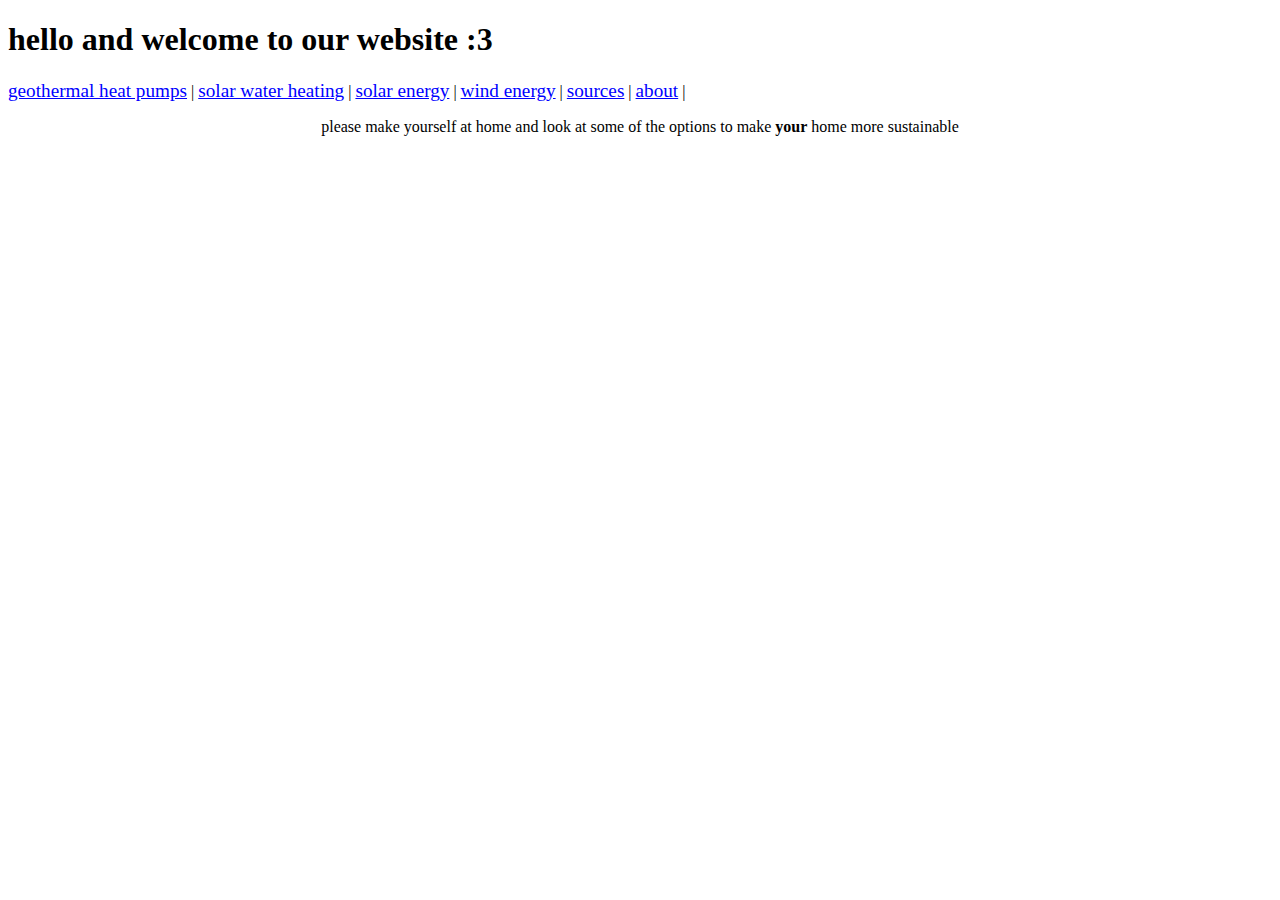
==== index.html @ e5ca70d5 "added everything" ====
<!DOCTYPE html>
<html lang="en">
<head>
    <link rel="stylesheet" href="style.css">
    <meta charset="UTF-8">
    <title>TSA website demo</title>
</head>
<body>
    <h1>hello and welcome to our website :3</h1>

    <!-- this is the bar at the top of the screen that has links to the other webpages -->
    <a class="contents" href="./pages/geotherm.html">geothermal heat pumps</a> <a>|</a>
    <a class="contents" href="./pages/solar_water.html">solar water heating</a> <a>|</a>
    <a class="contents" href="./pages/solar.html">solar energy</a> <a>|</a>
    <a class="contents" href="./pages/wind.html">wind energy</a> <a>|</a>
    <a class="contents" href="./pages/sources.html">sources</a> <a>|</a>
    <a class="contents" href="./pages/about.html">about</a> <a>|</a>

    <P>please make yourself at home and look at some of the options to make <b>your</b> home more sustainable</p>
</body>
</html>
---- style.css ----
.contents {
    color: blue;
    font-size: larger;
    text-align: center;
}

p {
  text-align: center;  
}
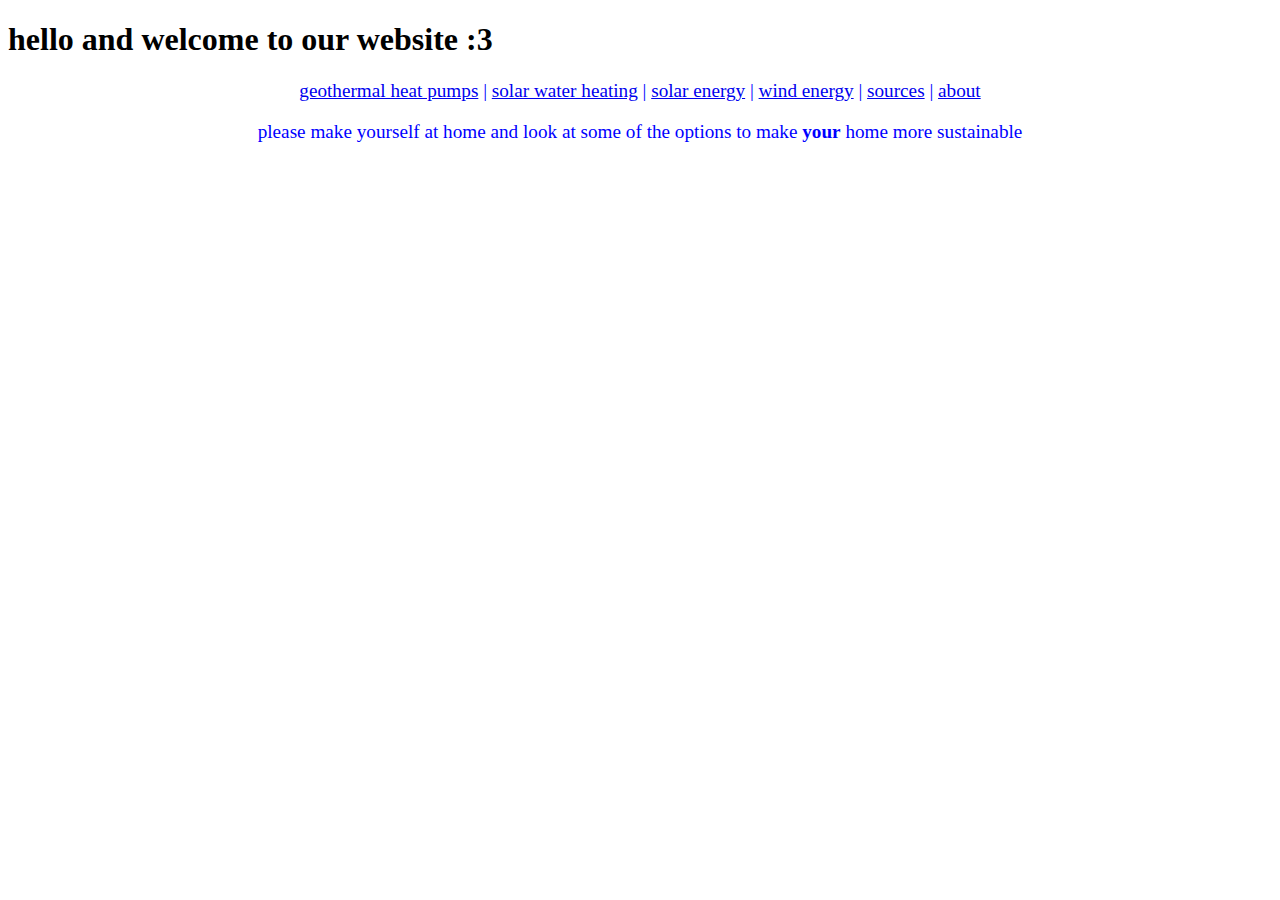
==== commit 5962eba8: "fixed <a> tag centering. added comments" ====
--- a/index.html
+++ b/index.html
@@ -7,15 +7,17 @@
 </head>
 <body>
     <h1>hello and welcome to our website :3</h1>
+    
+    <!-- this is the bar at the top of the screen that has links to the other webpages -->
+    <div class="contents">
+        <a href="./pages/geotherm.html">geothermal heat pumps</a> <a>|</a>
+        <a href="./pages/solar_water.html">solar water heating</a> <a>|</a>
+        <a href="./pages/solar.html">solar energy</a> <a>|</a>
+        <a href="./pages/wind.html">wind energy</a> <a>|</a>
+        <a href="./pages/sources.html">sources</a> <a>|</a>
+        <a href="./pages/about.html">about</a>
+    </div>
 
-    <!-- this is the bar at the top of the screen that has links to the other webpages -->
-    <a class="contents" href="./pages/geotherm.html">geothermal heat pumps</a> <a>|</a>
-    <a class="contents" href="./pages/solar_water.html">solar water heating</a> <a>|</a>
-    <a class="contents" href="./pages/solar.html">solar energy</a> <a>|</a>
-    <a class="contents" href="./pages/wind.html">wind energy</a> <a>|</a>
-    <a class="contents" href="./pages/sources.html">sources</a> <a>|</a>
-    <a class="contents" href="./pages/about.html">about</a> <a>|</a>
-
-    <P>please make yourself at home and look at some of the options to make <b>your</b> home more sustainable</p>
+    <P class="contents">please make yourself at home and look at some of the options to make <b>your</b> home more sustainable</p>
 </body>
 </html>--- a/style.css
+++ b/style.css
@@ -2,8 +2,4 @@
     color: blue;
     font-size: larger;
     text-align: center;
-}
-
-p {
-  text-align: center;  
 }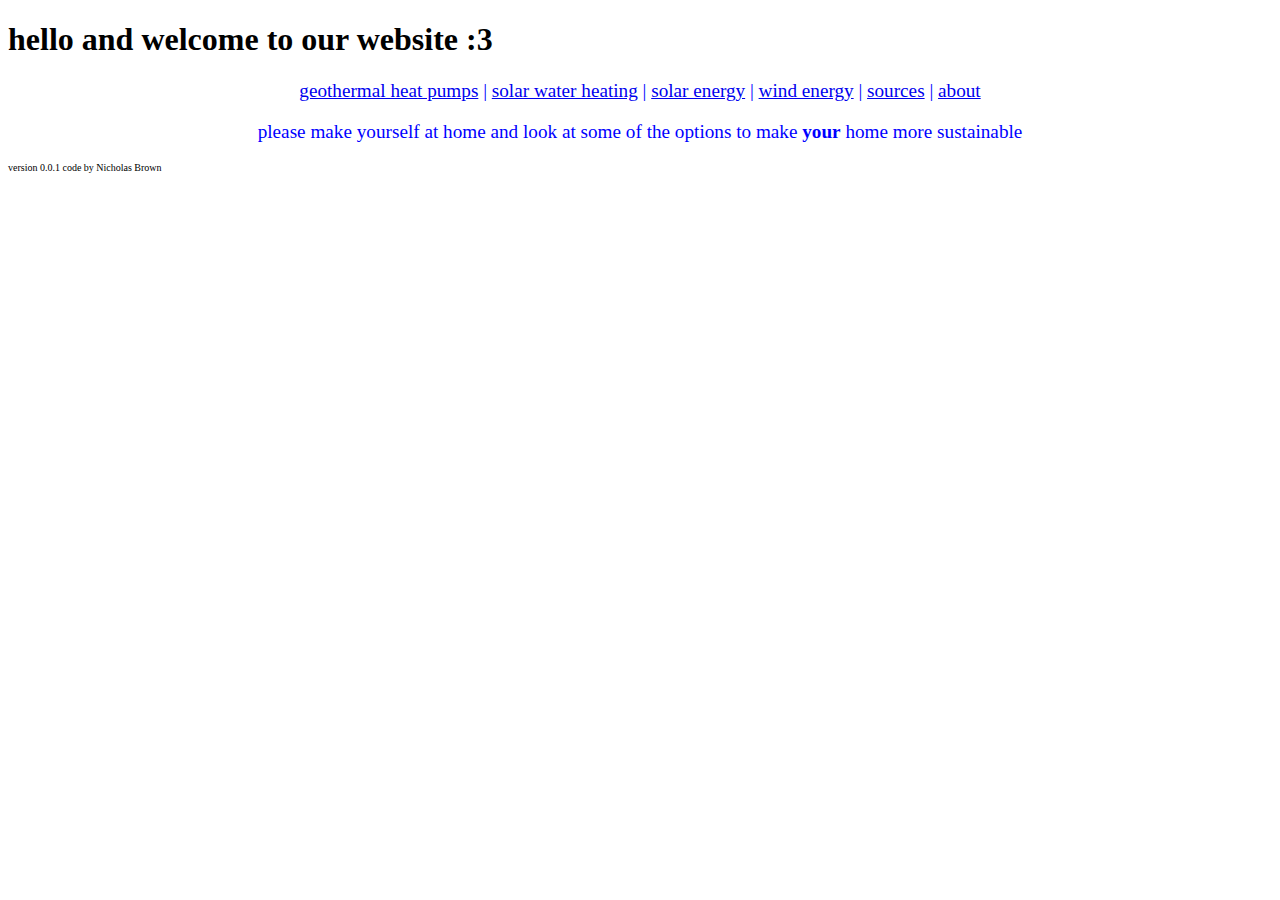
==== commit 1356b869: "added version number and removed about.html" ====
--- a/index.html
+++ b/index.html
@@ -19,5 +19,7 @@
     </div>
 
     <P class="contents">please make yourself at home and look at some of the options to make <b>your</b> home more sustainable</p>
+
+        <div class="version">version 0.0.1 code by Nicholas Brown</div>
 </body>
 </html>--- a/style.css
+++ b/style.css
@@ -2,4 +2,8 @@
     color: blue;
     font-size: larger;
     text-align: center;
+}
+
+.version {
+    font-size: x-small;
 }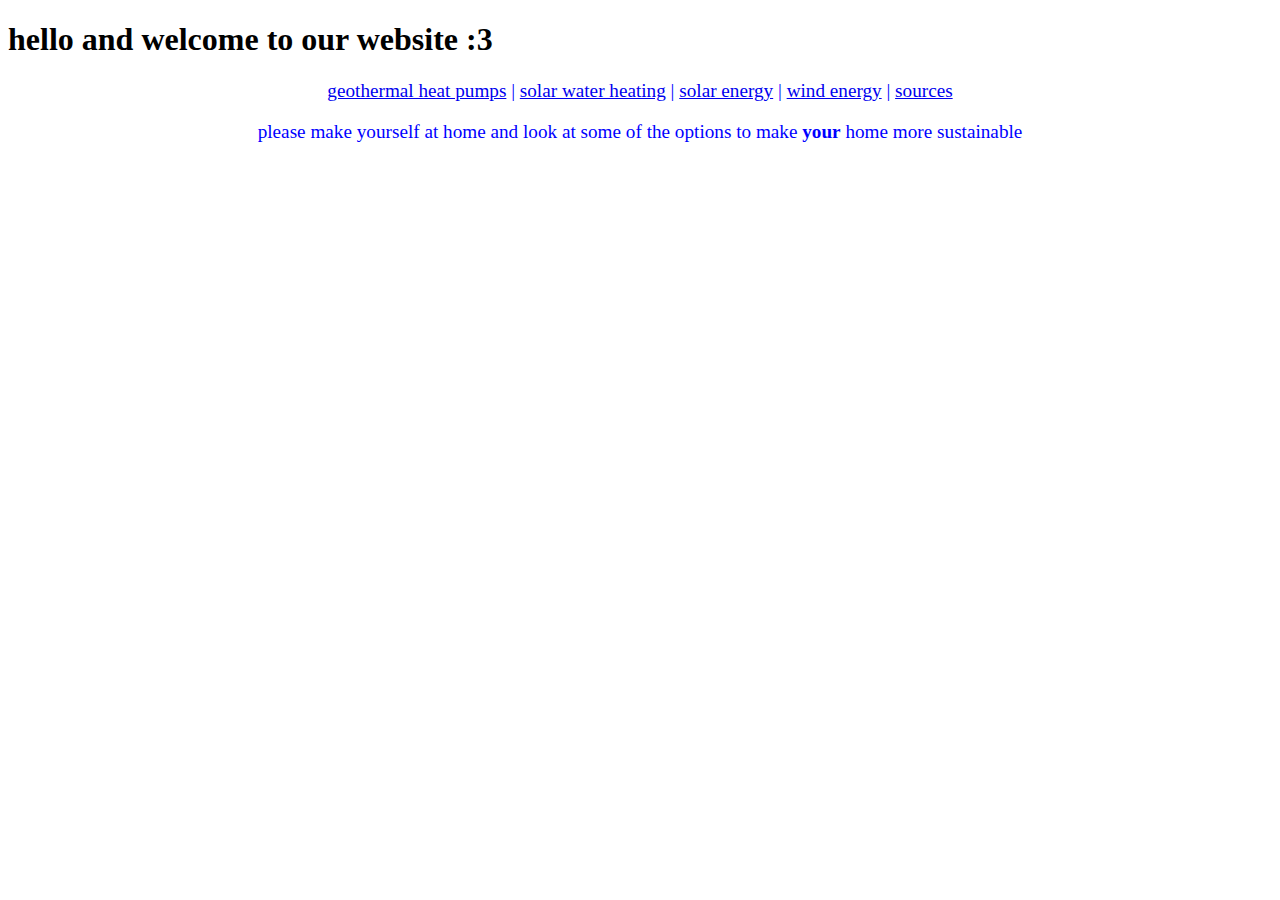
==== commit 7daa3175: "removed links to about.html in the contents bar" ====
--- a/index.html
+++ b/index.html
@@ -14,12 +14,9 @@
         <a href="./pages/solar_water.html">solar water heating</a> <a>|</a>
         <a href="./pages/solar.html">solar energy</a> <a>|</a>
         <a href="./pages/wind.html">wind energy</a> <a>|</a>
-        <a href="./pages/sources.html">sources</a> <a>|</a>
-        <a href="./pages/about.html">about</a>
+        <a href="./pages/sources.html">sources</a>
     </div>
 
     <P class="contents">please make yourself at home and look at some of the options to make <b>your</b> home more sustainable</p>
-
-        <div class="version">version 0.0.1 code by Nicholas Brown</div>
 </body>
 </html>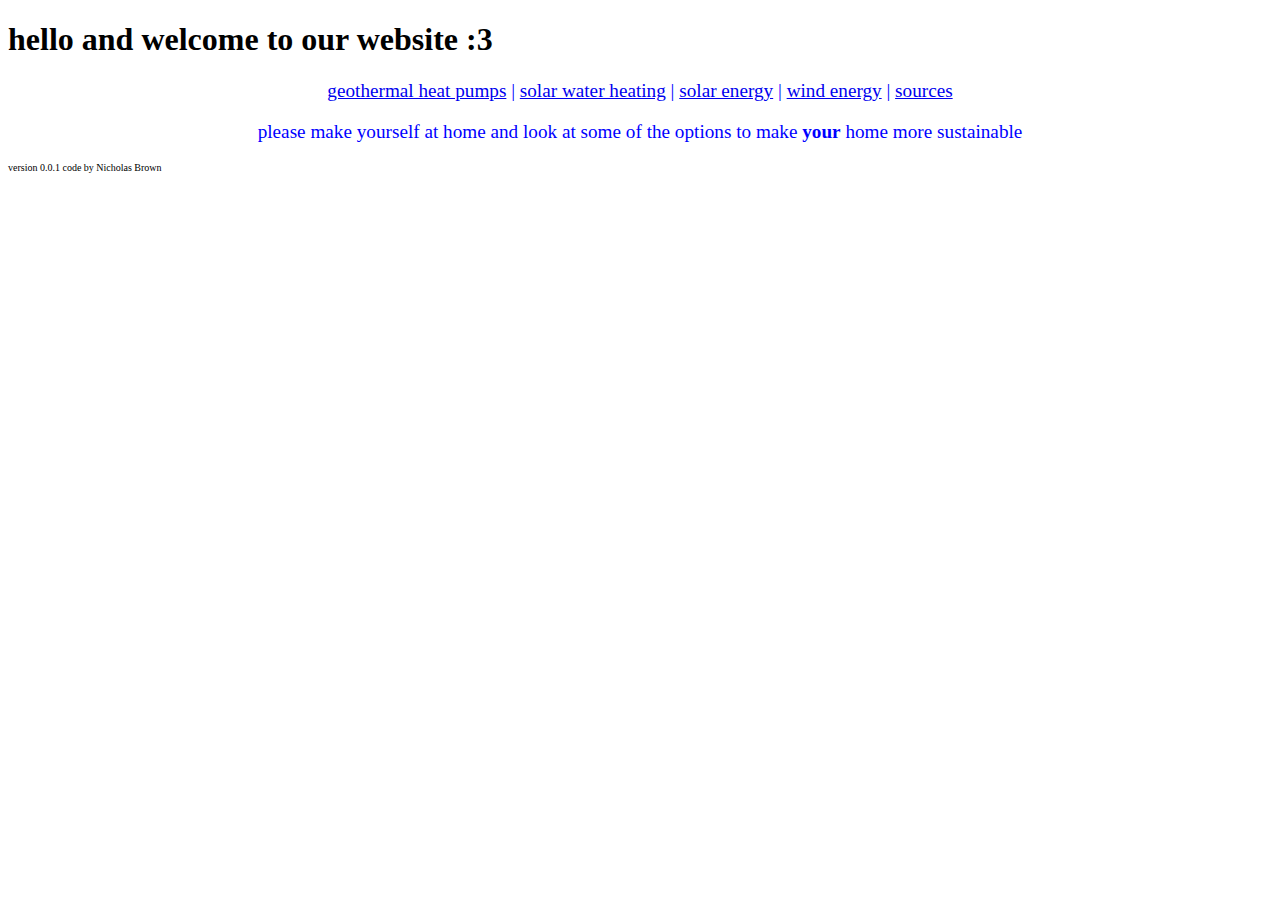
==== commit 3659b16e: "Merge branch 'main' of github.com:n1ck-br0wn/TSA-website-sustainablility" ====
--- a/index.html
+++ b/index.html
@@ -18,5 +18,7 @@
     </div>
 
     <P class="contents">please make yourself at home and look at some of the options to make <b>your</b> home more sustainable</p>
+
+        <div class="version">version 0.0.1 code by Nicholas Brown</div>
 </body>
 </html>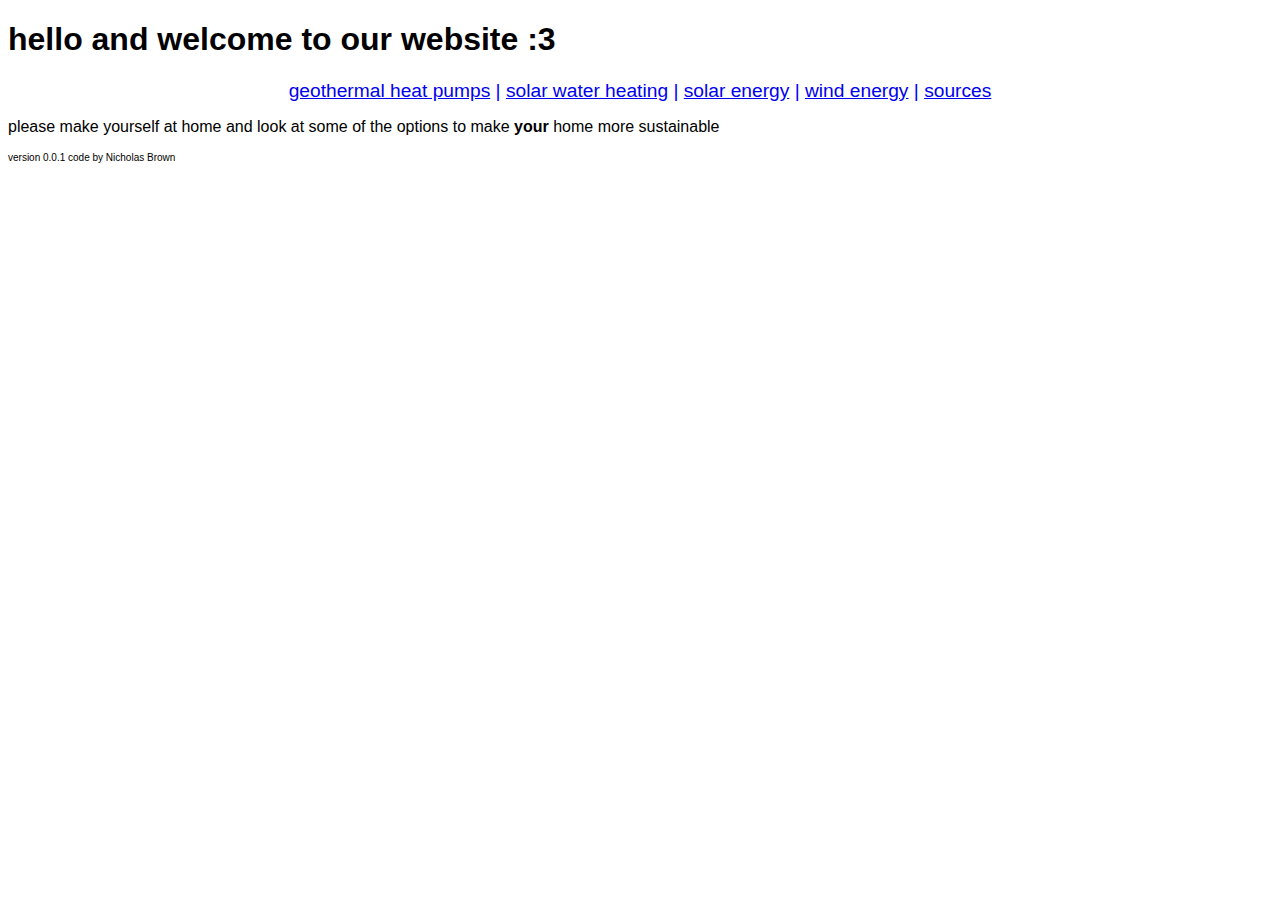
==== commit 6ef832ad: "tried to add a tab icon and changed the font family" ====
--- a/index.html
+++ b/index.html
@@ -1,6 +1,7 @@
 <!DOCTYPE html>
 <html lang="en">
 <head>
+    <link rel="icon" type="image/x-icon" href=".images/favicon.ico">
     <link rel="stylesheet" href="style.css">
     <meta charset="UTF-8">
     <title>TSA website demo</title>
@@ -17,7 +18,7 @@
         <a href="./pages/sources.html">sources</a>
     </div>
 
-    <P class="contents">please make yourself at home and look at some of the options to make <b>your</b> home more sustainable</p>
+    <p>please make yourself at home and look at some of the options to make <b>your</b> home more sustainable</p>
 
         <div class="version">version 0.0.1 code by Nicholas Brown</div>
 </body>
--- a/style.css
+++ b/style.css
@@ -1,3 +1,7 @@
+* {
+    font-family: 'Franklin Gothic Medium', 'Arial Narrow', Arial, sans-serif;
+}
+
 .contents {
     color: blue;
     font-size: larger;
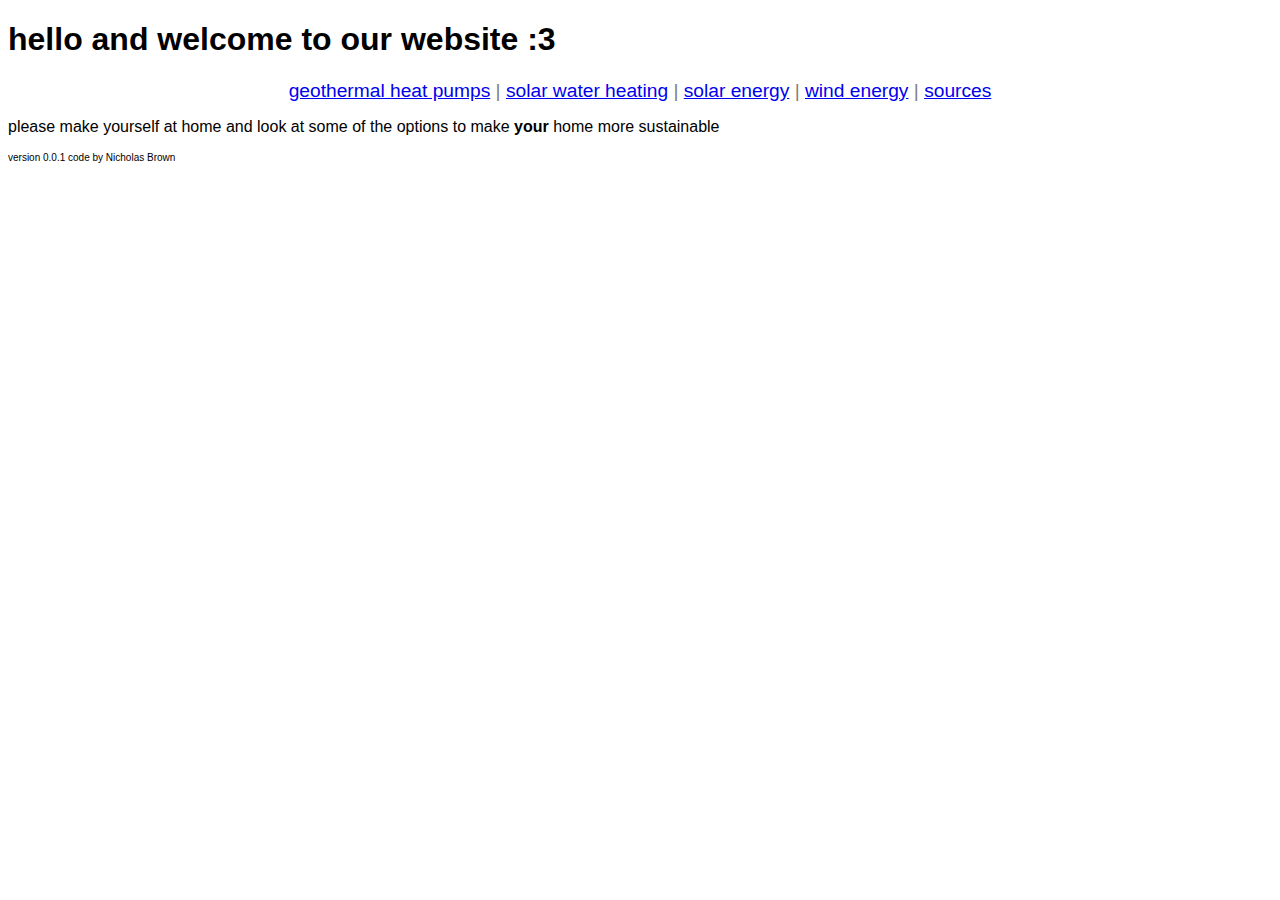
==== commit 977944a2: "finally figured out favicon and changed color of some text" ====
--- a/index.html
+++ b/index.html
@@ -1,7 +1,7 @@
 <!DOCTYPE html>
 <html lang="en">
 <head>
-    <link rel="icon" type="image/x-icon" href=".images/favicon.ico">
+    <link rel="icon" type="image/x-icon" href="./images/favicon.png">
     <link rel="stylesheet" href="style.css">
     <meta charset="UTF-8">
     <title>TSA website demo</title>
--- a/style.css
+++ b/style.css
@@ -3,7 +3,7 @@
 }
 
 .contents {
-    color: blue;
+    color: gray;
     font-size: larger;
     text-align: center;
 }
